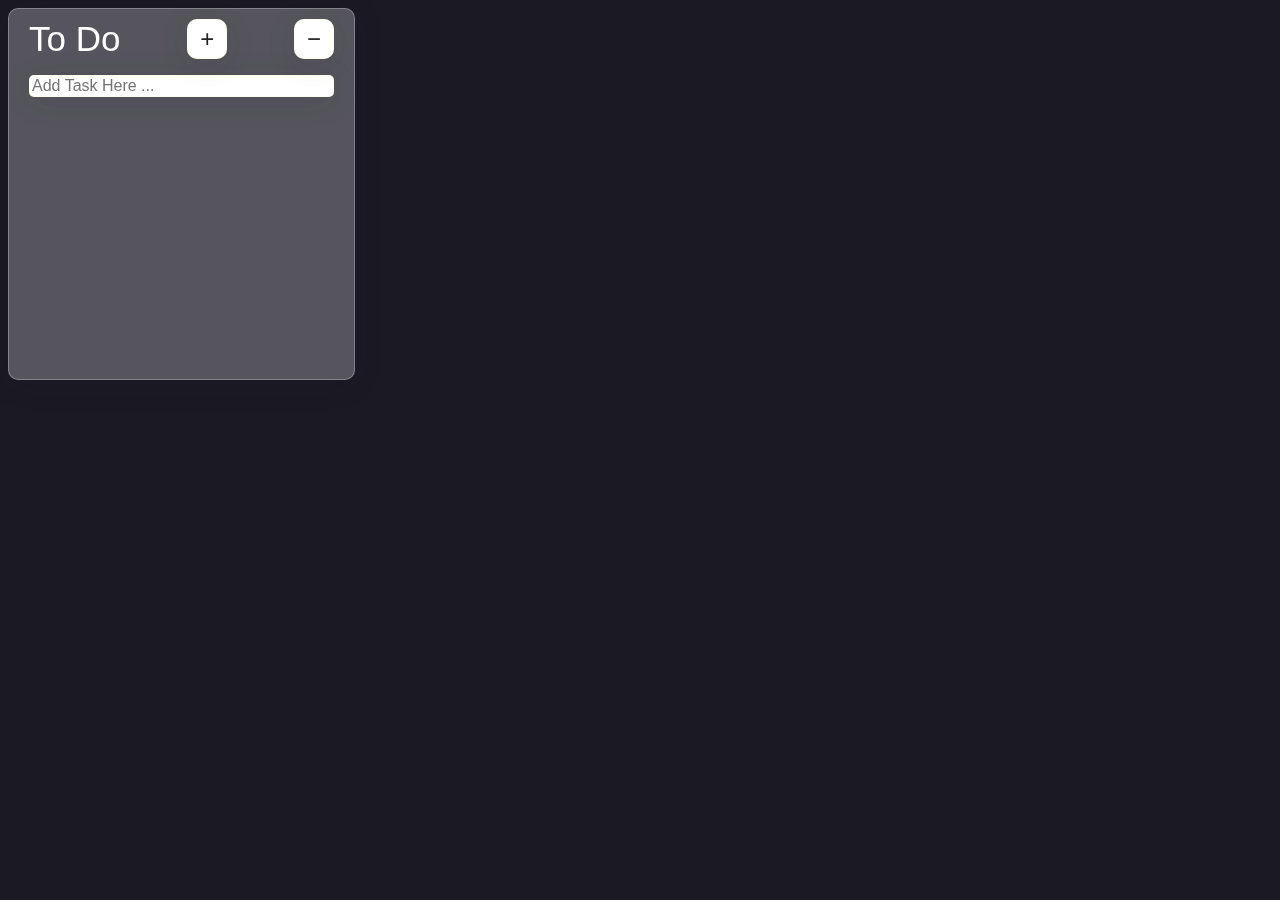
==== index.html @ 4953101c ""added delete button. still not fully functional"" ====
<!DOCTYPE html>
<html lang="en">
  <head>
    <meta charset="UTF-8" />
    <meta http-equiv="X-UA-Compatible" content="IE=edge" />
    <meta name="viewport" content="width=device-width, initial-scale=1.0" />
    <link rel="stylesheet" href="styles.css">
  </head>
  <body>
    <div class="wrapper">
      <div class="header">
        <span id="title">To Do</span>
        <button id="add_button">&plus;</button>
        <button id="delete_button">&minus;</button>
      </div>
      <input type="text" id="task_entry_box" placeholder="Add Task Here ..." size="30">
      <ul id="task_list"></ul>
    </div>
    <script src="functions.js" type="module"></script>
  </body>
</html>
---- styles.css ----
body {
    box-sizing: border-box;
    width: 20rem;
    background: rgb(26, 25, 36);
    display: flex;
    font-family: futura, sans-serif;
    font-display: swap;
    font-size: 35px
}
.wrapper {
    backdrop-filter: blur(5.5px);
    -webkit-backdrop-filter: blur(5.5px);
    background: rgba(225, 225, 225, 0.75);
    border: 1px solid rgba(225, 225, 225, 0.01);
    border-radius: 10px;
    box-shadow: 0 4px 30px rgba(35, 35, 35, 0.1);
    color: #232323;
    backdrop-filter: blur(4px);
    -webkit-backdrop-filter: blur(4px);
    background: rgba(225, 225, 225, 0.3);
    border: 1px solid rgba(225, 225, 225, 0.34);
    flex-basis: 400px;
    height: 350px;
    padding: 10px 20px;
    color: white;
}
.header {
    display: flex;
    justify-content: space-between;
    
}
#add_button {
    backdrop-filter: blur(5.5px);
    -webkit-backdrop-filter: blur(5.5px);
    background: rgba(225, 225, 225, 0.75);
    border: 1px solid rgba(225, 225, 25, 0.1);
    border-radius: 10px;
    box-shadow: 0 4px 30px rgba(35, 35, 35, 0.1);
    color: #232323;
    font-family: inherit;
    font-size: 24px;
    height:40px;
    width: 40px;
    background-color: white;
}
#add_button:hover, #delete_button:hover {
    background-color: inherit;
}
#add_button:active, #delete_button:active {
    background-color: rgb(250, 238, 14);
}
#delete_button {
    backdrop-filter: blur(5.5px);
    -webkit-backdrop-filter: blur(5.5px);
    background: rgba(225, 225, 225, 0.75);
    border: 1px solid rgba(225, 225, 25, 0.1);
    border-radius: 10px;
    box-shadow: 0 4px 30px rgba(35, 35, 35, 0.1);
    color: #232323;
    font-family: inherit;
    font-size: 24px;
    height:40px;
    width: 40px;
    background-color: white;
}
#task_entry_box {
    border-radius: 5px;
    border: 1px solid rgba(225, 225, 25, 0.1);
    box-shadow: 0 4px 30px rgba(35, 35, 35, 0.1);
    font-size: 16px;
}
ul {
    list-style-type: none;
    padding-inline-start: 0;
    margin: 1rem 0;
    font-size: 14px;
}

li {
    padding: 0.25rem;
}
li:nth-child(odd) {
    background: #80808030;
}
li:nth-child(even) {
    background: #ffffff;
    color: black;
}
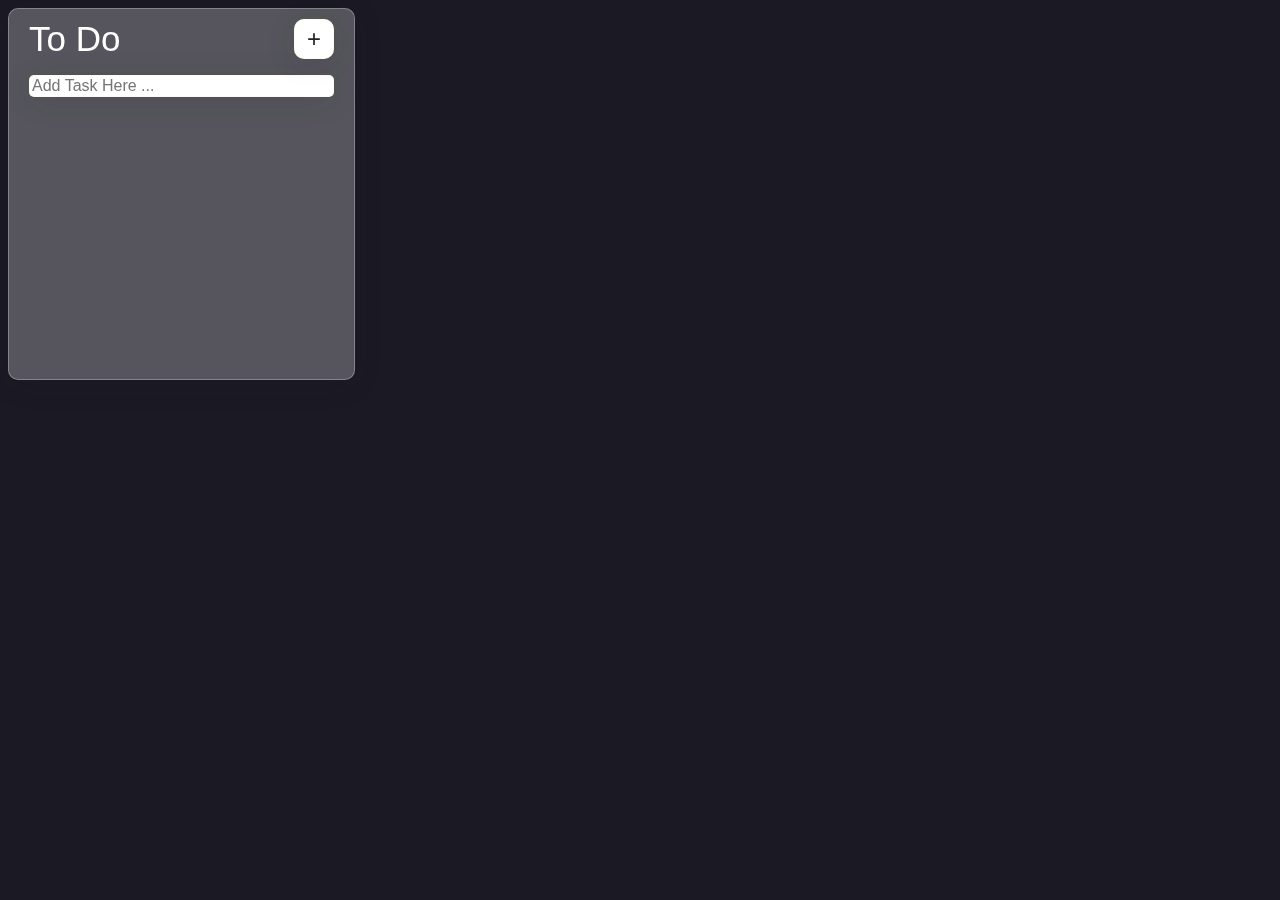
==== commit 8fb8403d: ""moved delete button from top to list items"" ====
--- a/index.html
+++ b/index.html
@@ -11,7 +11,6 @@
       <div class="header">
         <span id="title">To Do</span>
         <button id="add_button">&plus;</button>
-        <button id="delete_button">&minus;</button>
       </div>
       <input type="text" id="task_entry_box" placeholder="Add Task Here ..." size="30">
       <ul id="task_list"></ul>
--- a/styles.css
+++ b/styles.css
@@ -43,25 +43,11 @@
     width: 40px;
     background-color: white;
 }
-#add_button:hover, #delete_button:hover {
+#add_button:hover {
     background-color: inherit;
 }
-#add_button:active, #delete_button:active {
+#add_button:active {
     background-color: rgb(250, 238, 14);
-}
-#delete_button {
-    backdrop-filter: blur(5.5px);
-    -webkit-backdrop-filter: blur(5.5px);
-    background: rgba(225, 225, 225, 0.75);
-    border: 1px solid rgba(225, 225, 25, 0.1);
-    border-radius: 10px;
-    box-shadow: 0 4px 30px rgba(35, 35, 35, 0.1);
-    color: #232323;
-    font-family: inherit;
-    font-size: 24px;
-    height:40px;
-    width: 40px;
-    background-color: white;
 }
 #task_entry_box {
     border-radius: 5px;
@@ -75,7 +61,18 @@
     margin: 1rem 0;
     font-size: 14px;
 }
-
+ul li span {
+    position: absolute;
+    right: 25px;
+    font-size: 16px;
+}
+ul li span:hover {
+    cursor: pointer;
+    color: rgb(250, 238, 14);
+}
+ul li span:active {
+    color: rgb(245, 74, 31);
+}
 li {
     padding: 0.25rem;
 }
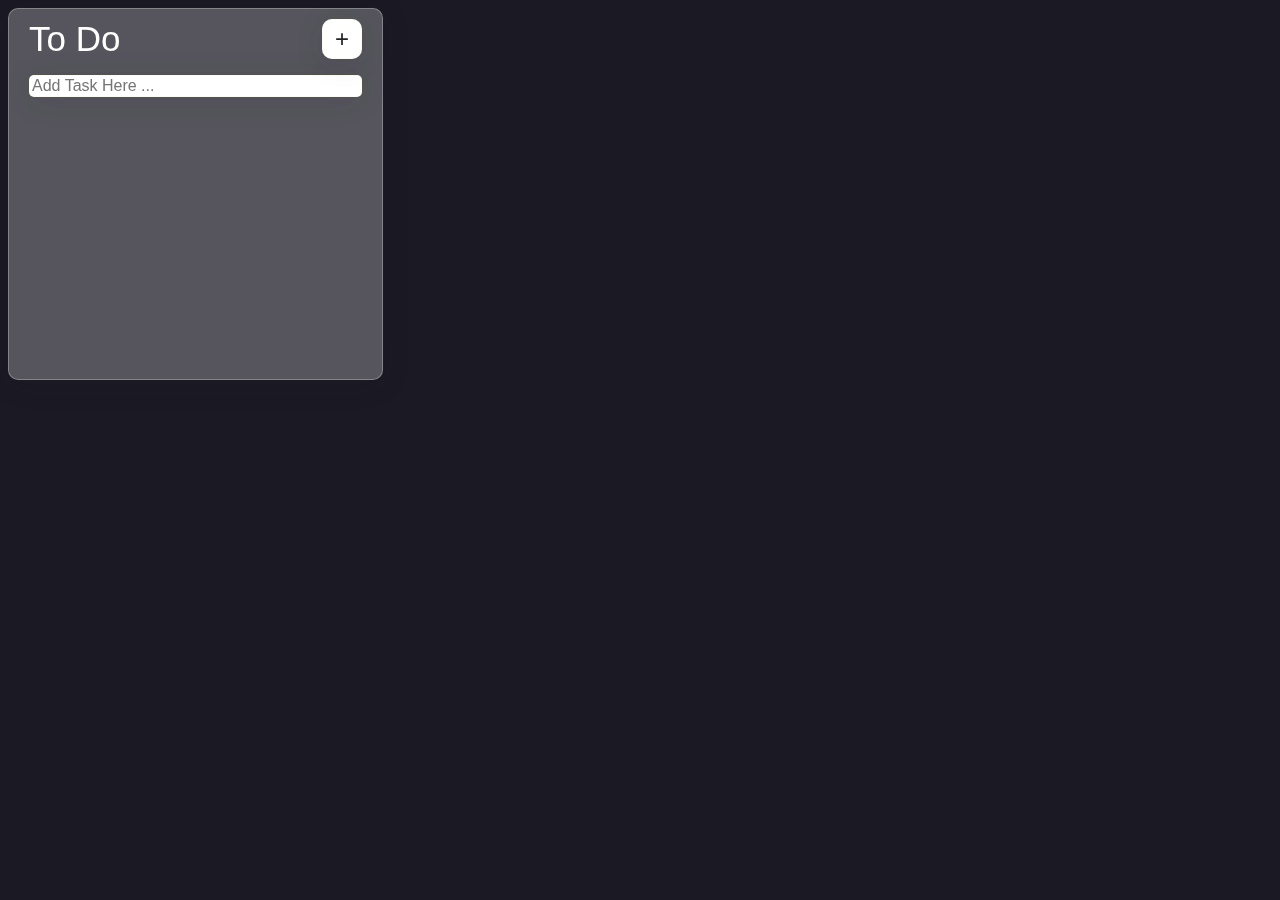
==== commit f0cf342c: ""added storage to save tasks"" ====
--- a/index.html
+++ b/index.html
@@ -12,7 +12,7 @@
         <span id="title">To Do</span>
         <button id="add_button">&plus;</button>
       </div>
-      <input type="text" id="task_entry_box" placeholder="Add Task Here ..." size="30">
+      <input type="text" id="task_entry_box" placeholder="Add Task Here ..." size="33">
       <ul id="task_list"></ul>
     </div>
     <script src="functions.js" type="module"></script>
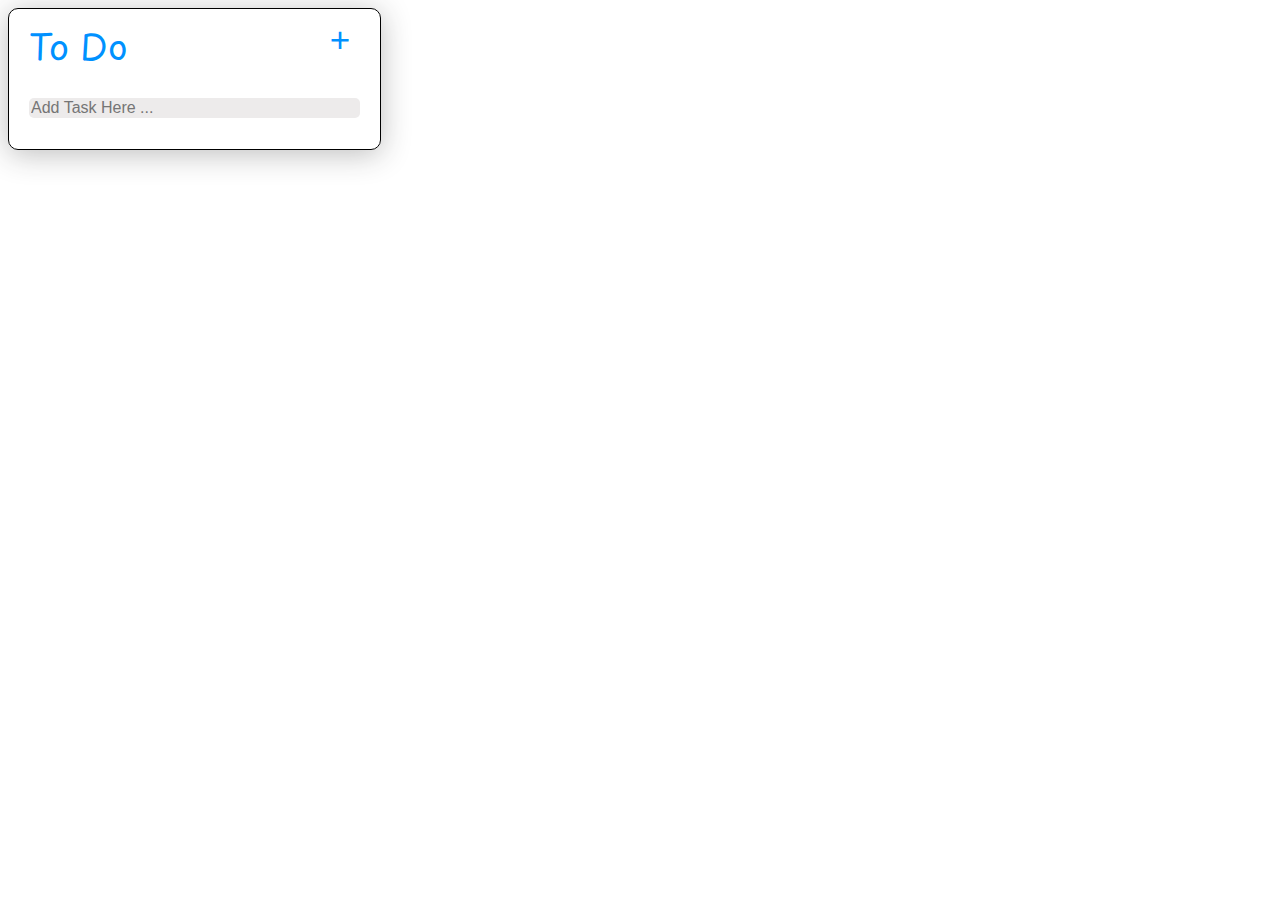
==== commit 5e064c17: ""changed css for Tasa"" ====
--- a/index.html
+++ b/index.html
@@ -4,7 +4,8 @@
     <meta charset="UTF-8" />
     <meta http-equiv="X-UA-Compatible" content="IE=edge" />
     <meta name="viewport" content="width=device-width, initial-scale=1.0" />
-    <link rel="stylesheet" href="styles.css">
+    <link rel="stylesheet" href="style.css">
+    
   </head>
   <body>
     <div class="wrapper">
--- a/style.css
+++ b/style.css
@@ -0,0 +1,65 @@
+@import url('https://fonts.googleapis.com/css2?family=Playpen+Sans:wght@500&display=swap');
+body {
+    box-sizing: border-box;
+    width: 20rem;
+    display: flex;
+    font-family: 'Playpen Sans', cursive;
+    font-display: swap;
+    font-size: 35px
+}
+.wrapper {
+    box-shadow: 0 4px 30px rgba(35, 35, 35, 0.3);
+    border: 1px solid black;
+    border-radius: 10px;
+    flex-basis: 400px;
+    padding: 10px 20px;
+}
+.header {
+    display: flex;
+    justify-content:space-between;
+    color:rgb(0, 145, 255)
+    
+}
+#add_button {
+    color: rgb(0, 145, 255);
+    background-color: inherit;
+    width: 40px;
+    height: 40px;
+    border-radius: 10px;
+    border: 0;
+    font-size: 35px;
+}
+#add_button:hover {
+    background-color: rgb(244, 244, 244);
+}
+#add_button:active {
+    color: rgb(0, 131, 232);
+    background-color: rgb(223, 223, 223);
+}
+#task_entry_box {
+    border: 0;
+    background-color: rgb(237, 235, 235);
+    border-radius: 5px;
+    font-size: 16px;
+}
+ul {
+    font-size: 14px;
+    list-style: none;
+    padding-left: 0;
+}
+li {
+    display: flex;
+    justify-content: space-between;
+}
+li button {
+    color: rgb(0, 145, 255);
+    border: 0;
+    background-color: inherit;
+}
+li button:hover {
+    background-color: rgb(244, 244, 244);
+}
+li button:active {
+    color: rgb(0, 131, 232);
+    background-color: rgb(223, 223, 223);
+}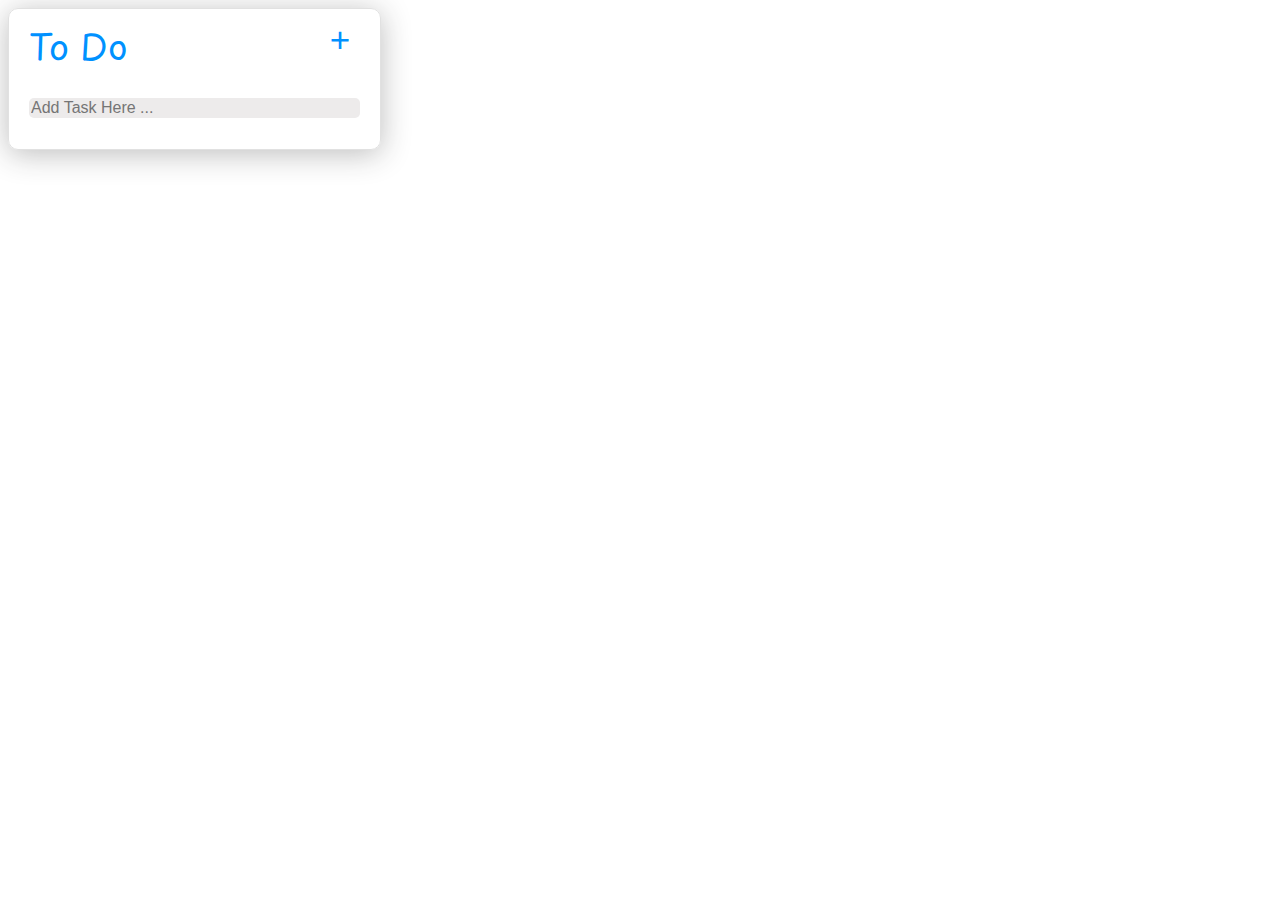
==== commit dfb8748e: ""Keeping for safe storage. Staring new extension"" ====
--- a/style.css
+++ b/style.css
@@ -9,7 +9,7 @@
 }
 .wrapper {
     box-shadow: 0 4px 30px rgba(35, 35, 35, 0.3);
-    border: 1px solid black;
+    border: 1px solid rgba(225, 225, 225, 1);
     border-radius: 10px;
     flex-basis: 400px;
     padding: 10px 20px;
@@ -55,6 +55,7 @@
     color: rgb(0, 145, 255);
     border: 0;
     background-color: inherit;
+    margin-left: auto;
 }
 li button:hover {
     background-color: rgb(244, 244, 244);
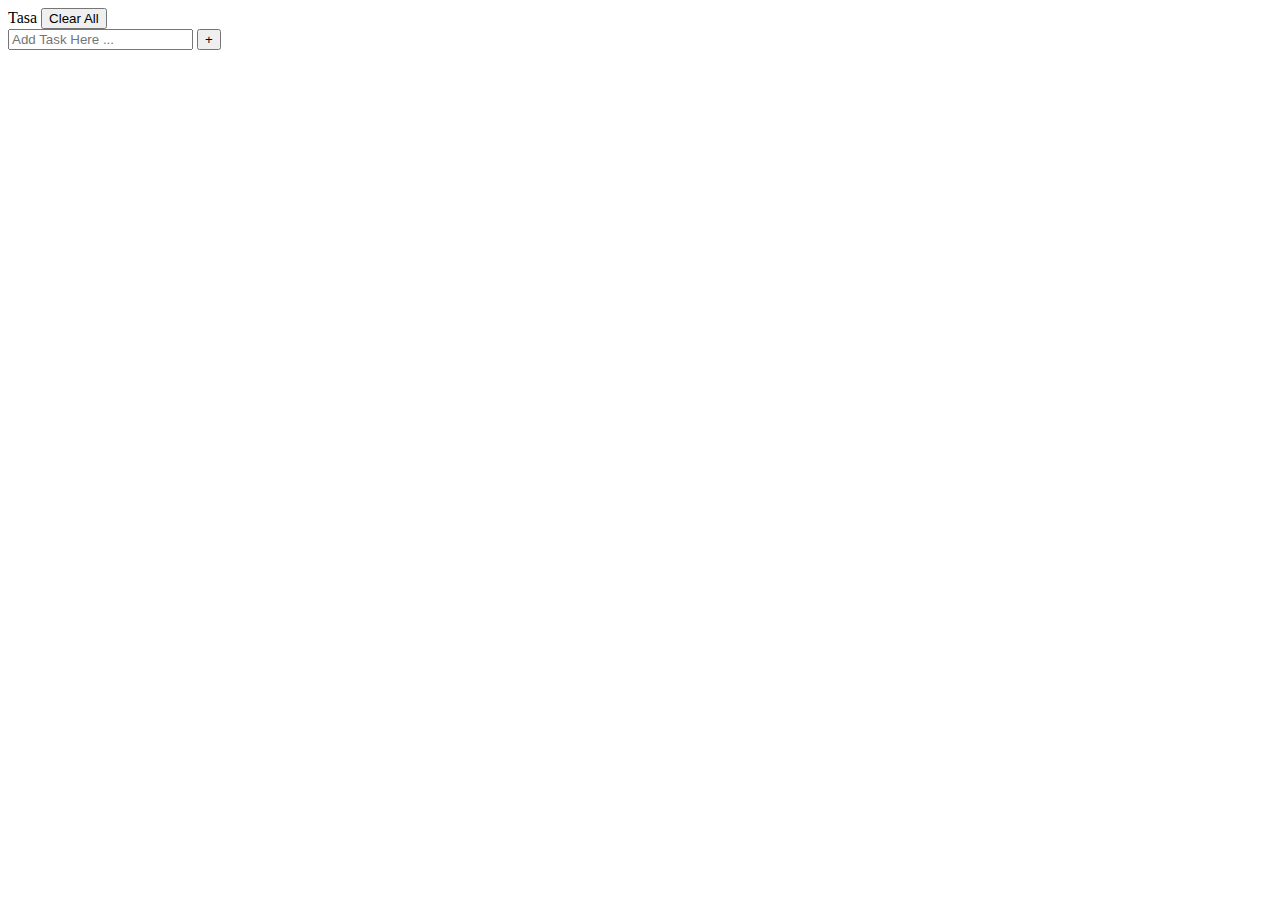
==== commit 922327b2: ""added clear button and fixed a bug"" ====
--- a/index.html
+++ b/index.html
@@ -1,21 +1,21 @@
-<!DOCTYPE html>
-<html lang="en">
-  <head>
-    <meta charset="UTF-8" />
-    <meta http-equiv="X-UA-Compatible" content="IE=edge" />
-    <meta name="viewport" content="width=device-width, initial-scale=1.0" />
-    <link rel="stylesheet" href="style.css">
-    
-  </head>
-  <body>
-    <div class="wrapper">
-      <div class="header">
-        <span id="title">To Do</span>
-        <button id="add_button">&plus;</button>
-      </div>
-      <input type="text" id="task_entry_box" placeholder="Add Task Here ..." size="33">
-      <ul id="task_list"></ul>
-    </div>
-    <script src="functions.js" type="module"></script>
-  </body>
+<!DOCTYPE html>
+<html lang="en">
+<head>
+    <meta charset="UTF-8">
+    <meta http-equiv="X-UA-Compatible" content="IE=edge"/>
+    <meta name="viewport" content="width=device-width, initial-scale=1.0">
+    <link rel="stylesheet" href="styles.css">
+</head>
+<body>
+    <div class="wrapper">
+        <div class="header">
+          Tasa
+          <button id="clear_button">Clear All</button>
+        </div>
+        <input type="text" id="task_entry_box" placeholder="Add Task Here ...">
+        <button id="add_button">&plus;</button>
+        <ul id="task_list"></ul>
+    </div>
+    <script src="script.js" type="module"></script>
+</body>
 </html>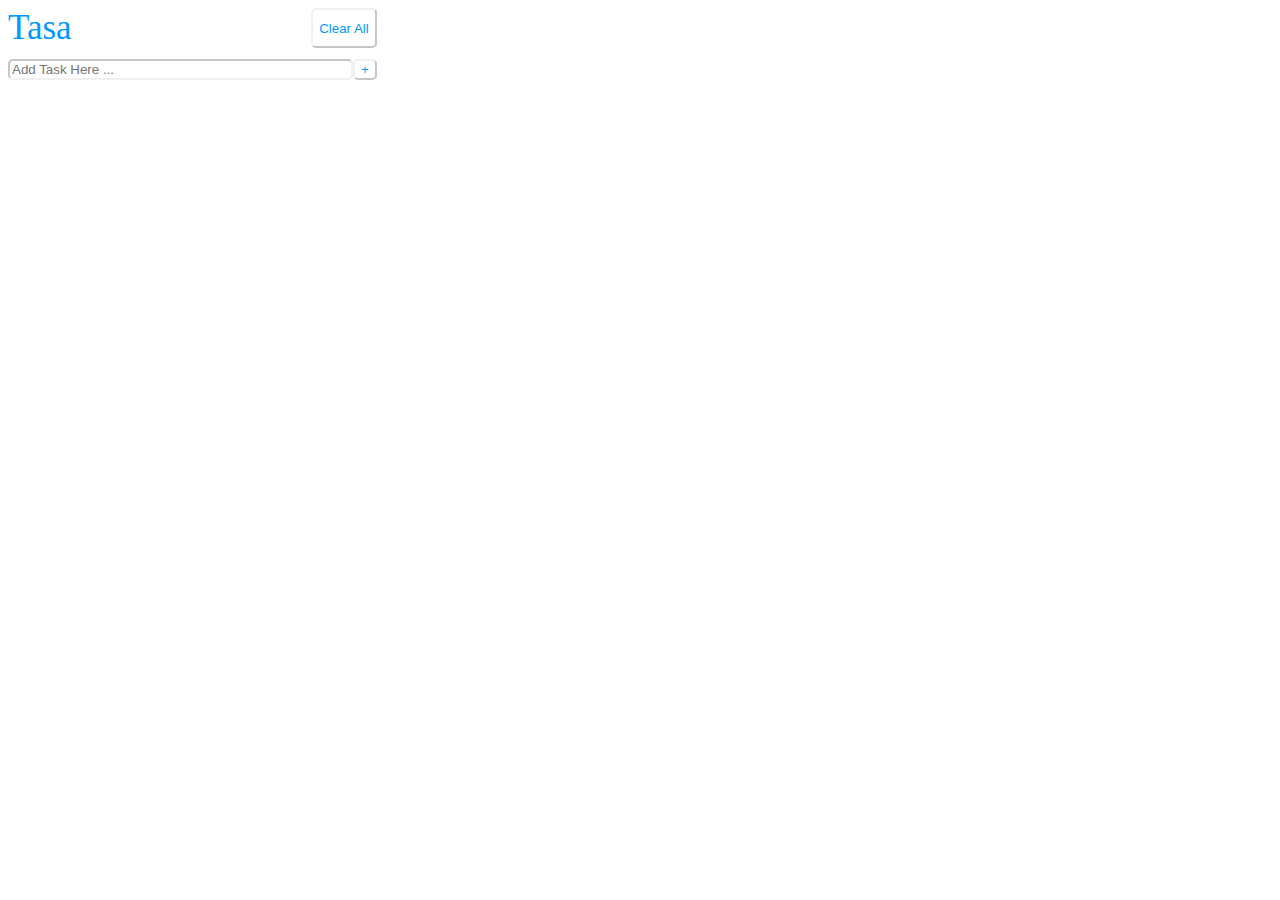
==== commit 047a0d23: ""changed a couple things"" ====
--- a/index.html
+++ b/index.html
@@ -7,13 +7,15 @@
     <link rel="stylesheet" href="styles.css">
 </head>
 <body>
-    <div class="wrapper">
+    <div id="main_view">
         <div class="header">
           Tasa
           <button id="clear_button">Clear All</button>
         </div>
-        <input type="text" id="task_entry_box" placeholder="Add Task Here ...">
-        <button id="add_button">&plus;</button>
+        <span id="input">
+            <input type="text" id="task_entry_box" placeholder="Add Task Here ..." size="40">
+            <button id="add_button">&plus;</button>
+        </span>
         <ul id="task_list"></ul>
     </div>
     <script src="script.js" type="module"></script>
--- a/styles.css
+++ b/styles.css
@@ -0,0 +1,62 @@
+body {
+    box-sizing: border-box;
+    color: rgb(0, 153, 255);
+    display: flex;
+    width: 22rem;
+
+}
+#main_view {
+    flex-basis:400px;
+    height: auto;
+    font-size: 35px;
+}
+.header {
+    display: flex;
+    justify-content: space-between;
+    padding-bottom: 3%;
+}
+#input{
+    display: flex;
+    justify-content: space-between;
+}
+#task_entry_box {
+    border-color: rgba(225, 225, 225, 0.5);
+    border-radius: 5px;
+    
+}
+button {
+    border-color: rgba(225, 225, 225, 0.5);
+    border-radius: 5px;
+    color: rgb(0, 153, 255);
+    background-color: inherit;
+    cursor: pointer;
+}
+button:hover {
+    background-color: rgb(240, 240, 240);
+}
+button:active {
+    color: rgb(0, 131, 222);
+    background-color: rgb(223, 223, 223);
+}
+#task_list {
+    list-style-type:none;
+    padding-left: 0;
+    font-size: 14px;;
+}
+li{
+    display: flex;
+    justify-content: space-between;
+}
+#left {
+    padding-right: 8px;
+}
+#right {
+    display: flex;
+    justify-content: space-between;
+}
+hr{
+    border-color: rgba(225, 225, 225, 0.1);
+}
+.status:hover {
+    cursor: pointer;
+}